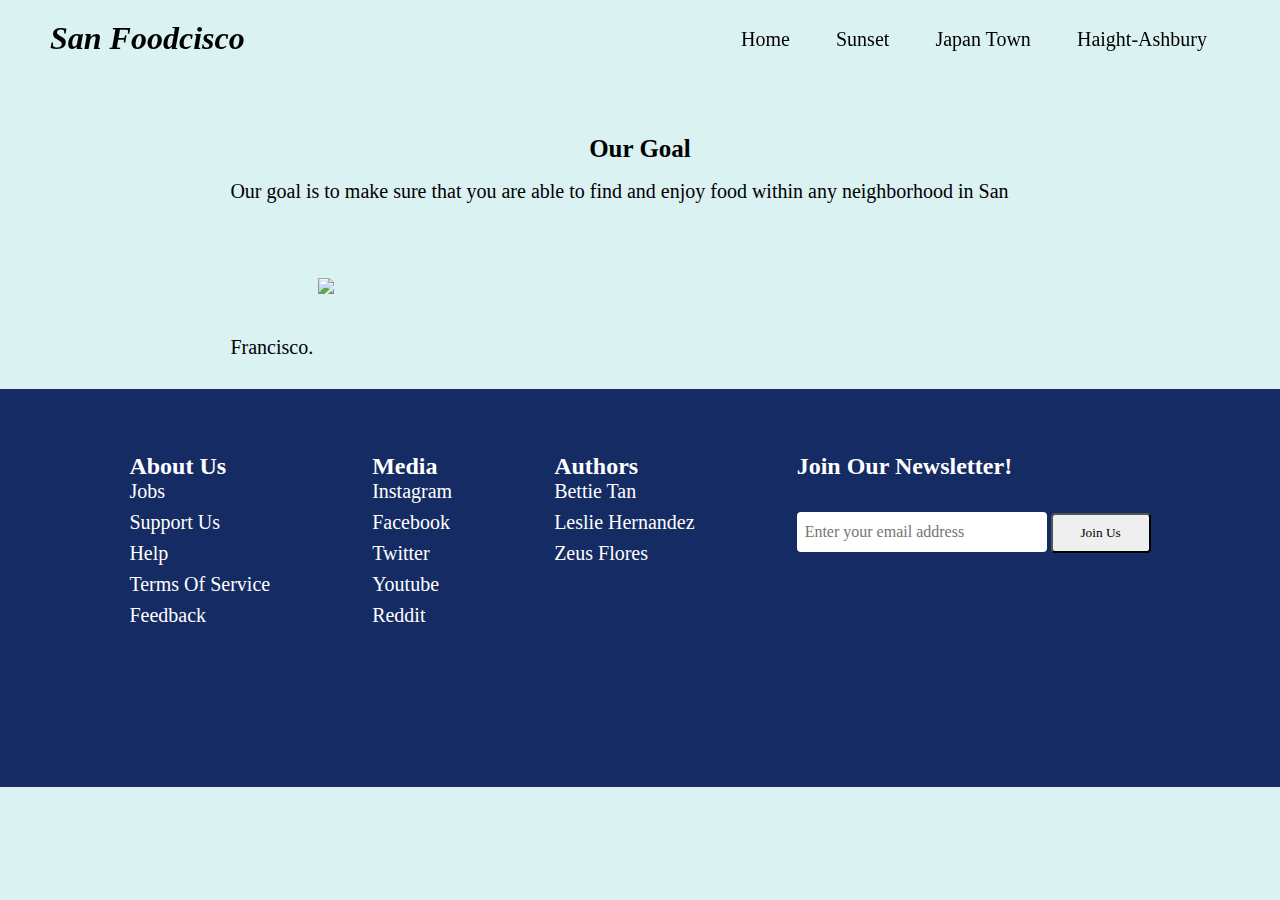
==== index.html @ cacf7781 "🎡👁 Updated with Glitch" ====
<!DOCTYPE html>
<html lang="en">
  <head>
    <meta charset="utf-8" />
    <meta http-equiv="X-UA-Compatible" content="IE=edge" />
    <meta name="viewport" content="width=device-width, initial-scale=1" />

    <title>San Foodcisco</title>

    <!-- import the webpage's stylesheet -->
    <link rel="stylesheet" href="/style.css" />
  </head>
  <body>
      
   <h1 class="page-title">San Foodcisco</h1>
    <nav class="navigation">
      <ul class="navigation-links">
        <li class="navigation-link">
          <a href="./">Home</a>
        </li>
        <li class="navigation-link">
          <a href="./sunset.html">Sunset</a>
        </li>
        <li class="navigation-link">
          <a href="./japan.html">Japan Town</a>
        </li>
        <li class="navigation-link">
          <a href="./haight.html">Haight-Ashbury</a>
        </li>
      </ul>
    </nav> 
    
    <h3 class= "about-us">
      Our Goal
    </h3>
    <div>
    <p class="info">
      Our goal is to make sure that you are able to find and enjoy food within any neighborhood in San Francisco. 
     <img class="bridge" src="https://www.history.com/.image/ar_16:9%2Cc_fill%2Ccs_srgb%2Cfl_progressive%2Cg_faces:center%2Cq_auto:good%2Cw_768/MTY1MTc3MjE0MzExMDgxNTQ1/topic-golden-gate-bridge-gettyimages-177770941.jpg"/>
    </p>
    </div>
   <div class= "footer-container">
     <div class= "footer">
       <div class= "footer-heading footer-1">
         <h2>
           About Us</h2>
          <a href="#"> Jobs</a> 
         <a href="#"> Support Us</a>
          <a href="#"> Help</a> 
          <a href="#"> Terms Of Service</a> 
         <a href="#"> Feedback</a>
       </div>
       <div class= "footer-heading footer-2">
         <h2>
           Media </h2>
          <a href="#"> Instagram</a> 
          <a href="#"> Facebook</a> 
          <a href="#"> Twitter</a> 
          <a href="#"> Youtube</a> 
          <a href="#"> Reddit</a>
       </div>
       <div class= "footer-heading footer-3">
         <h2>
           Authors </h2>
          <a href="#"> Bettie Tan</a>
          <a href="#"> Leslie Hernandez</a> 
          <a href="#"> Zeus Flores</a>        
       </div>
       <div class="footer-email-form">
         <h2>
  Join Our Newsletter!
         </h2>        
         <input type="email" placeholder="Enter your email address" id="footer-email"> 
         <input type="submit" value= "Join Us" id="footer-email-btn">
       </div>
     </div>
    </div>
  </body>
</html>
---- style.css ----
a {
  background-color: transparent;
  color: black;
  text-decoration: none;
}
a:hover {
  color: red;
  background-color: transparent;
  text-decoration: underline;
}
h1 {
  color: #373fff;
  position: fixed;
  top: 20px;
  font-style: italic;
  margin-left: 50px
}
h3 {
  font-family: Times New Roman;
}
body {
  background-color: 2f2;
  background-color: #DBF2F2;
}
.navigation {
  font-family: Times New Roman;
  font-size: 20px;
  position: absolute;
  top: 20px;
  right: 50px;
  width: 40%;
  position: fixed;
}
.navigation-links {
  list-style: none outside none;
  padding: 0;
  display: flex;
}
.navigation-link {
  flex-grow: 1;
  padding: 8px;
  text-align: center;
}
.page-title {
  color: black;
  font-family: Times New Roman;
}
p {
  font-family: Times New Roman;
}
.about-us {
  margin-left: auto;
  margin-right: auto;
  margin-top: 135px;
  text-align: center;
  width: 40%;
  font-size: 25px;
}
.info {
  padding: auto;
  margin-left: auto;
  margin-right: auto;
  margin-top: 17px;
  width: 64%;
  font-size: 20px;
}
.bridge {
  margin-top: 75px;
  margin-bottom: 60px;
  width: 100%;
  height: auto;
}
.footer-container {
  background-color: #152B63;
  padding: 4rem 0 4rem 0;
  margin-top: 30px;
}
.footer {
  width: 100%;
  height: 30vh;
  background-color: #152B63;
  color: white;
  display: flex;
  justify-content: center;
  flex-wrap: wrap;
  margin: 0 auto;
  column-gap: 70px;
}
* {
  padding: 0;
  margin: 0;
  box-sizing: border-box;
  font-family: Times New Roman;
}
.footer-heading {
  display: flex;
  flex-direction: column;
  margin-right: 2rem;
}
.footer-heading h2 {
  margin-bottm: 2rem;
}
.footer-heading a {
  color: white;
  text-decoration: none;
  margin-bottom: 0.5rem;
  font-size: 20px;
}
.footer-heading a:hover {
  color: darkred;
  transition: 0.3s ease-out;
}
.footer-email-form h2 {
  margin-bottom: 2rem;
}
#footer-email {
  width: 250px;
  height: 40px;
  border-radius: 4px;
  outline: none;
  border: none;
  padding-left: 0.5rem;
  font-size: 1rem;
  margin-bottom: 1rem;
}
#footer-email-btn {
  width: 100px;
  height: 40px;
  border-radius: 4px;
}
#footer-email-btn:hover {
  cursor: pointer;
  background-color: pink;
  transition: 0.4s ease-out;
}
@media screen and (max-width: 1150px) {
  .footer {
    height: 50vh;
  }
  .footer-email-form {
    margin-top: 4rem;
  }
}

@media screen and (max-width: 820px) {
  .footer {
    padding-top: 2rem;
  }
}

@media screen and (max-width: 720px) {
  .footer-3 {
    display: none;
  }
  .footer-email-form {
    margin-top: 2rem;
  }
}
.haight-ashbury {
  margin-left: auto;
  margin-right: auto;
  margin-top: 100px;
  text-align: center;
  width: 40%;
  font-size: 23px;
}
.japan-town {
 margin-left: auto;
  margin-right: auto;
  margin-top: 100px;
  text-align: center;
  width: 45%;
  font-size: 30px;
}
.japan { 
  width:500px;
  height:600px;
}
.haight-info {
  padding: auto;
  margin: auto;
  width: 70%;
  font-size: 20px;
}
.haight-food {
  margin-left: 50px
}

div.gallery {
  margin: 10px;
  border: 1px solid #ccc;
  float: left;
  width: 500px;
}

div.gallery:hover {
  border: 1px solid #777;
}

div.gallery img {
  width: 100%;
  height: auto;
}

div.desc {
  padding: 15px;
  text-align: center;
  background-color: white;
}

div.space {
  margin: 140px 200px 100px 200px;
}
.page-numbers{
position: absolute;
margin-top: 2250px; 
left: 0; 
width: 100%; 
text-align: center;
font-size: 20px;
}
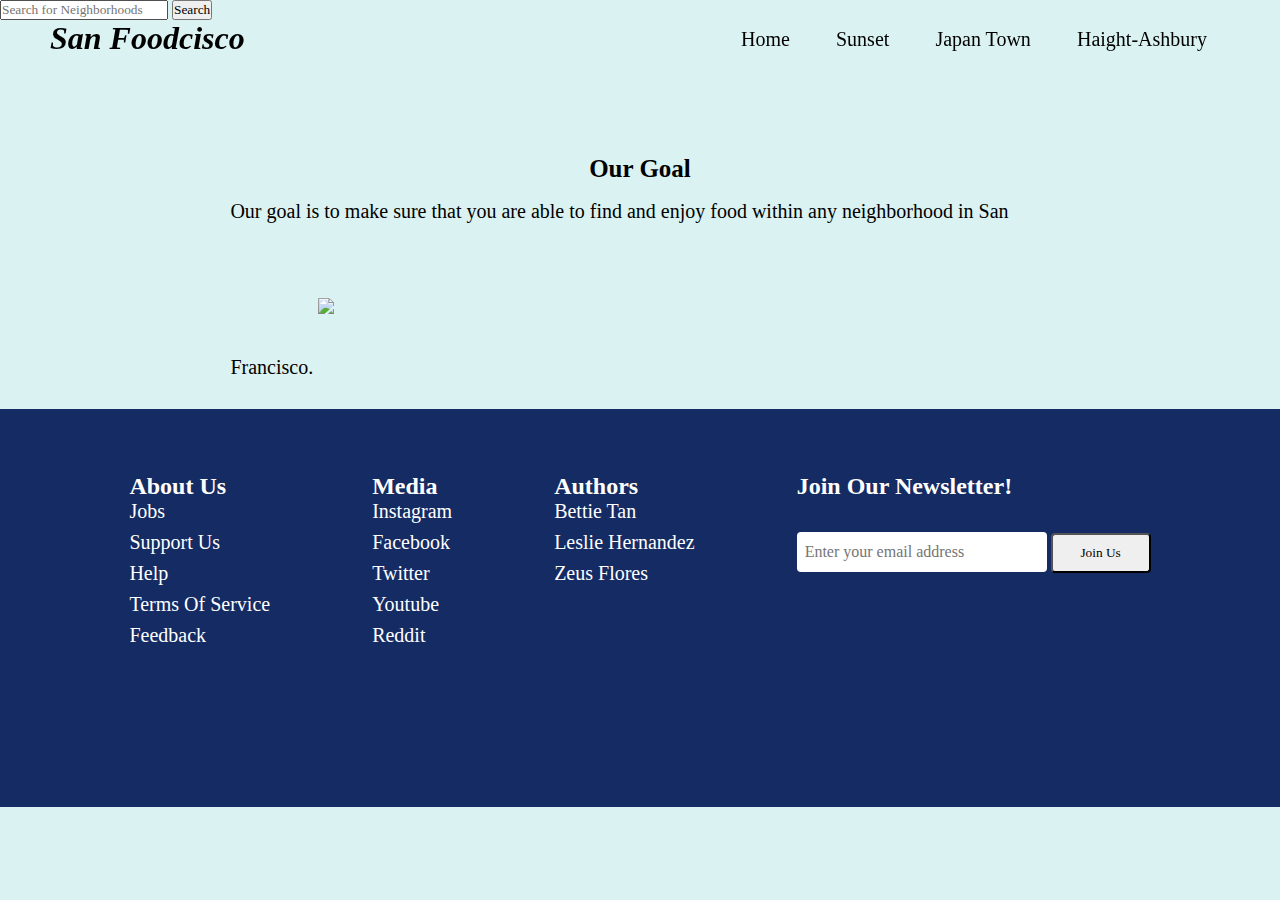
==== commit 53d3a502: "we're adding a comment" ====
--- a/index.html
+++ b/index.html
@@ -11,7 +11,7 @@
     <link rel="stylesheet" href="/style.css" />
   </head>
   <body>
-      
+     <!--test--> 
    <h1 class="page-title">San Foodcisco</h1>
     <nav class="navigation">
       <ul class="navigation-links">
@@ -29,6 +29,19 @@
         </li>
       </ul>
     </nav> 
+        
+    <div class="search-bar">   
+      <input type="text" name="name" id="food-search" placeholder="Search for Neighborhoods" />  
+      <button onclick="myFunction()">Search</button>
+      <script>
+        function myFunction(){
+          var nameValue = document.getElementById("food-search").value;
+          if (nameValue.toLowerCase() == "Japan-Town"){
+            location.replace("japan.html")
+          }
+        }
+      </script>
+    </div>
     
     <h3 class= "about-us">
       Our Goal
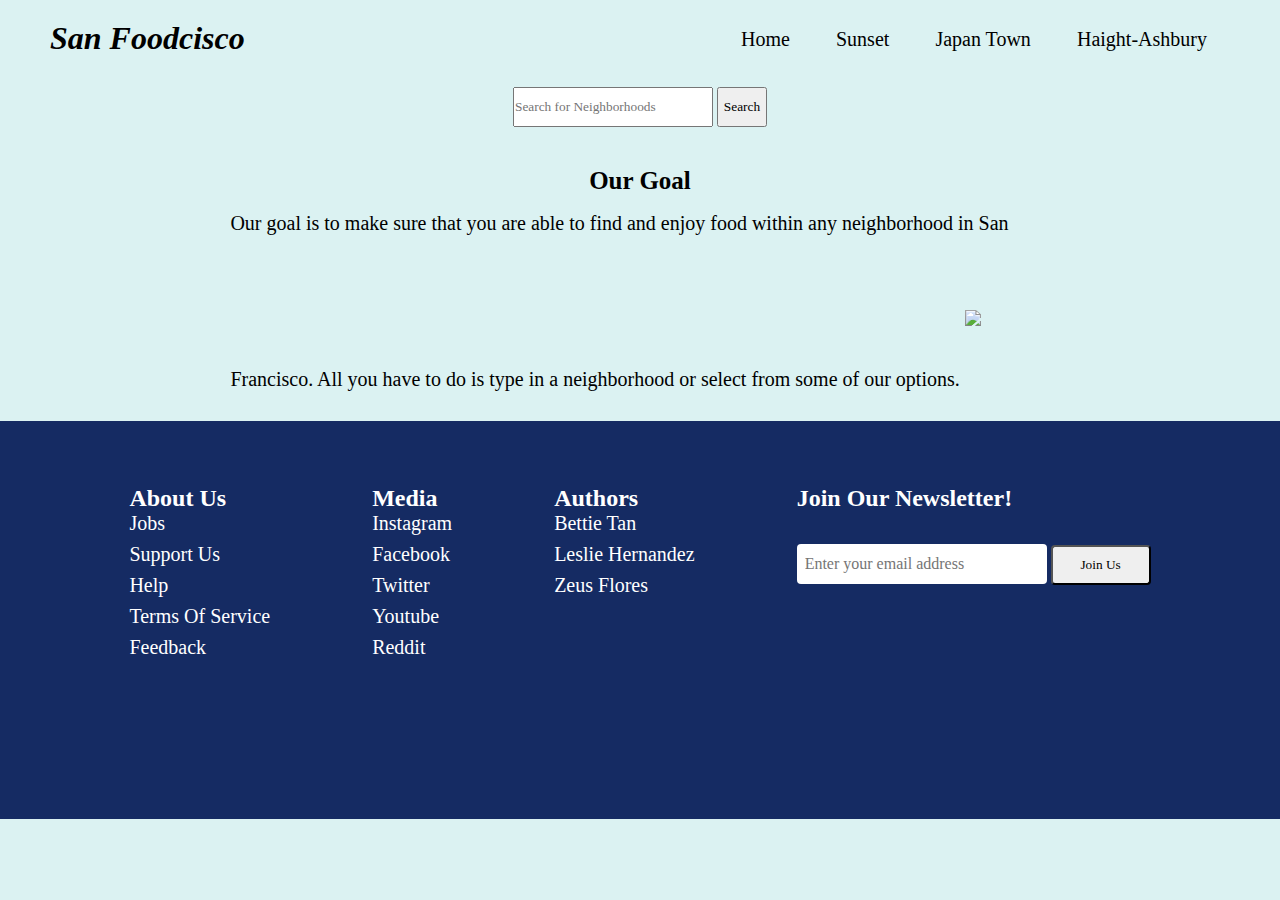
==== commit 4ae6aec6: "Update On Glitch" ====
--- a/index.html
+++ b/index.html
@@ -1,6 +1,8 @@
 <!DOCTYPE html>
 <html lang="en">
   <head>
+    <script src="https://code.jquery.com/jquery-1.12.4.js"></script>
+    <script src="https://code.jquery.com/ui/1.12.1/jquery-ui.js"></script>
     <meta charset="utf-8" />
     <meta http-equiv="X-UA-Compatible" content="IE=edge" />
     <meta name="viewport" content="width=device-width, initial-scale=1" />
@@ -11,7 +13,7 @@
     <link rel="stylesheet" href="/style.css" />
   </head>
   <body>
-     <!--test--> 
+  
    <h1 class="page-title">San Foodcisco</h1>
     <nav class="navigation">
       <ul class="navigation-links">
@@ -31,15 +33,32 @@
     </nav> 
         
     <div class="search-bar">   
-      <input type="text" name="name" id="food-search" placeholder="Search for Neighborhoods" />  
-      <button onclick="myFunction()">Search</button>
+      <input  style= "width: 200px; height: 40px; margin: auto " type="text" name="name" id="food-search" placeholder="Search for Neighborhoods" />  
+      <button style= "width: 50px; height: 40px; margin: auto " type= "submit" onclick="myFunction()">Search</button>
       <script>
         function myFunction(){
           var nameValue = document.getElementById("food-search").value;
-          if (nameValue.toLowerCase() == "Japan-Town"){
+          if (nameValue.toLowerCase() == "japan"){
             location.replace("japan.html")
           }
-        }
+          else if (nameValue.toLowerCase() == "sunset") {
+            location.replace("sunset.html")
+          }
+          else if (nameValue.toLowerCase() == "haight"){
+            location.replace("haight.html")
+          }
+          else if (nameValue.toLowerCase() =="japan town"){
+            location.replace("japan.html")
+          }
+          else if (nameValue.toLowerCase() == "haight ashbury"){
+            location.replace ("haight.html")
+          }
+        } 
+        $("#food-search").on('keyup', function (event) {
+          if (event.keyCode === 13) {
+             myFunction()
+          }
+       });
       </script>
     </div>
     
@@ -48,7 +67,7 @@
     </h3>
     <div>
     <p class="info">
-      Our goal is to make sure that you are able to find and enjoy food within any neighborhood in San Francisco. 
+      Our goal is to make sure that you are able to find and enjoy food within any neighborhood in San Francisco. All you have to do is type in a neighborhood or select from some of our options.
      <img class="bridge" src="https://www.history.com/.image/ar_16:9%2Cc_fill%2Ccs_srgb%2Cfl_progressive%2Cg_faces:center%2Cq_auto:good%2Cw_768/MTY1MTc3MjE0MzExMDgxNTQ1/topic-golden-gate-bridge-gettyimages-177770941.jpg"/>
     </p>
     </div>
--- a/style.css
+++ b/style.css
@@ -11,10 +11,9 @@
 }
 h1 {
   color: #373fff;
-  position: fixed;
-  top: 20px;
+  margin-top: 20px;
   font-style: italic;
-  margin-left: 50px
+  margin-left: 50px;
 }
 h3 {
   font-family: Times New Roman;
@@ -30,7 +29,6 @@
   top: 20px;
   right: 50px;
   width: 40%;
-  position: fixed;
 }
 .navigation-links {
   list-style: none outside none;
@@ -52,7 +50,7 @@
 .about-us {
   margin-left: auto;
   margin-right: auto;
-  margin-top: 135px;
+  margin-top: 40px;
   text-align: center;
   width: 40%;
   font-size: 25px;
@@ -160,28 +158,34 @@
 .haight-ashbury {
   margin-left: auto;
   margin-right: auto;
-  margin-top: 100px;
-  text-align: center;
-  width: 40%;
-  font-size: 23px;
+  margin-top: 60px;
+  text-align: center;
+  width: 40%;
+  font-size: 30px;
 }
 .japan-town {
  margin-left: auto;
   margin-right: auto;
-  margin-top: 100px;
-  text-align: center;
-  width: 45%;
+  margin-top: 60px;
+  text-align: center;
+  width: 40%;
   font-size: 30px;
 }
-.japan { 
-  width:500px;
-  height:600px;
+.sunset{
+  margin-left: auto;
+  margin-right: auto;
+  margin-top: 60px;
+  text-align: center;
+  width: 40%;
+  font-size: 30px; 
 }
 .haight-info {
   padding: auto;
-  margin: auto;
+  margin-left: auto;
+  margin-right: auto;
   width: 70%;
   font-size: 20px;
+  text-align: center;
 }
 .haight-food {
   margin-left: 50px
@@ -189,9 +193,12 @@
 
 div.gallery {
   margin: 10px;
+  margin-right: auto;
+  margin-left: auto;
   border: 1px solid #ccc;
   float: left;
   width: 500px;
+  text-align: center;
 }
 
 div.gallery:hover {
@@ -200,7 +207,7 @@
 
 div.gallery img {
   width: 100%;
-  height: auto;
+  height: 400px;
 }
 
 div.desc {
@@ -213,10 +220,20 @@
   margin: 140px 200px 100px 200px;
 }
 .page-numbers{
+position:absolute;
+margin-left: auto;
+margin-right: auto;
 position: absolute;
-margin-top: 2250px; 
+margin-top: 1500px; 
 left: 0; 
 width: 100%; 
 text-align: center;
 font-size: 20px;
+margin-bottom: 100px;
+}
+.search-bar {
+  margin-left: auto;
+  margin-right: auto;
+  text-align: center;
+  margin-top: 30px;
 }